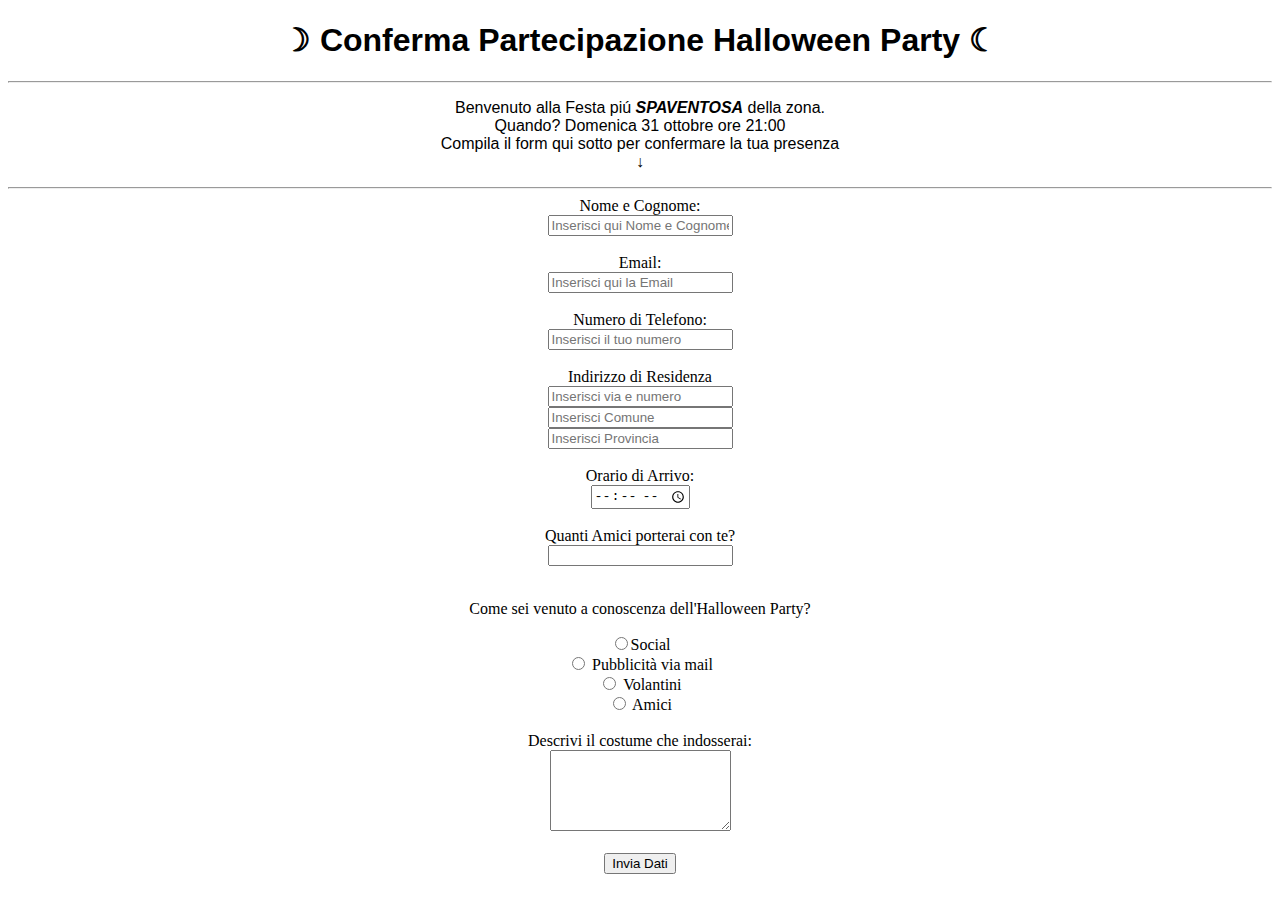
==== form Halloween/index.html @ 5cf556b7 "form halloween" ====
<!DOCTYPE html>
<html lang="it">
<head>
    <meta charset="UTF-8">
    <meta http-equiv="X-UA-Compatible" content="IE=edge">
    <meta name="viewport" content="width=device-width, initial-scale=1.0">
    <title>Halloween Party</title>
    <link rel="stylesheet" href="style.css">
</head>
<body>
    <header>
        <h1>
            &#x263d; Conferma Partecipazione Halloween Party &#x263e;
        </h1>
        <hr>
        <div>
            <p>
            Benvenuto alla Festa pi&uacute; <em><strong>SPAVENTOSA</strong></em> della zona. <br>
            Quando? Domenica 31 ottobre ore 21:00 <br>
            Compila il form qui sotto per confermare la tua presenza <br> &#8595;
        </p>
        </div>       
        <hr>
    </header>
    <form>
        <div>
         <label for="Nome e Cognome">
            Nome e Cognome:
         </label>
         <br>
         <input id="Nome e Cognome" type="text" placeholder="Inserisci qui Nome e Cognome " required>
        </div>
        <br>
        <div>
            <label for="Email">
                Email:
            </label>
            <br>
            <input id="Email" type="email" placeholder="Inserisci qui la Email" required>
        </div>
        <br>
        <div> <!--NON VA NUMERO DI TELEFONO; ACCETTA ANCHE LETTERE; SISTEMARE-->
            <label for="Numero di Telefono">
                Numero di Telefono:
            </label>
            <br>
            <input id="Numero di Telefono" type="tel" placeholder="Inserisci il tuo numero" required>
        </div>
        <br>
        <div>
            <label for="Indirizzo">
                Indirizzo di Residenza
                <br>
                <input id="Indirizzo" type="text" placeholder="Inserisci via e numero" required>
                <br>
                <input type="text" placeholder="Inserisci Comune"required>
                <br>
                <input type="text" placeholder="Inserisci Provincia"required>

            </label>
        </div>
        <br>
        
        <div>
            <label for="orario di arrivo">
                Orario di Arrivo:
            </label>
            <br>
            <input id="orario di arrivo" type="time" required>

        </div>
        <br>
        <div>
            <label for="Amici">
                Quanti Amici porterai con te?
            </label>
            <br>
            <input id="Amici" type="number"required>
        </div>
        <br>
        <p>
            Come sei venuto a conoscenza dell'Halloween Party?
        </p>
        <div>
            <label for="social">
                <input id="social" type="radio" value="social">Social
            </label>
            <br>
            <label for="Pubblicit&aacute; via Mail">
                <input id="Pubblicit&aacute; via Mail" type="radio" value="Pubblicit&aacute; via mail"> Pubblicità via mail
            </label>
            <br>
            <label for="Volantini">
                <input id="Volantini" type="radio" value="Volantini"> Volantini               
            </label>
            <br>
            <label for="Amici">
                <input id="Amici" type="radio" value="Amici"> Amici
            </label>
            </div>
            <br>
            <div>
                <label for="Costume">
                    Descrivi il costume che indosserai:                    
                </label>
                <br>
                <textarea id="Costume" rows="5" col="70" required>
                </textarea>
                
            </div>
            <br>
        </div>



         <div>
             <button type="submit">
                  Invia Dati 
             </button>
         </div>
    </form> 
    <footer>
        <p id="scrittaFinale">
            CORAGGIO, NON ABBIATE PAURA
        </p>
    </footer>  
</body>

</html>
---- form Halloween/style.css ----
body{
    text-align: center;
    background-image: url(https://us.123rf.com/450wm/karolinamadej/karolinamadej1806/karolinamadej180600165/102761762-halloween-concetto-di-sfondo-con-spaventose-lanterne-di-zucca-vettore-.jpg?ver=6);
    background-repeat: no-repeat;
    background-position-x: center;
    background-position-y: center;
    background-size: cover;
}
header{
    font-family:Impact, Haettenschweiler, 'Arial Narrow Bold', sans-serif;
}
hr{
    color: red;
}











#scrittaFinale{
    color: white;
}


footer{
    text-align: center;
}
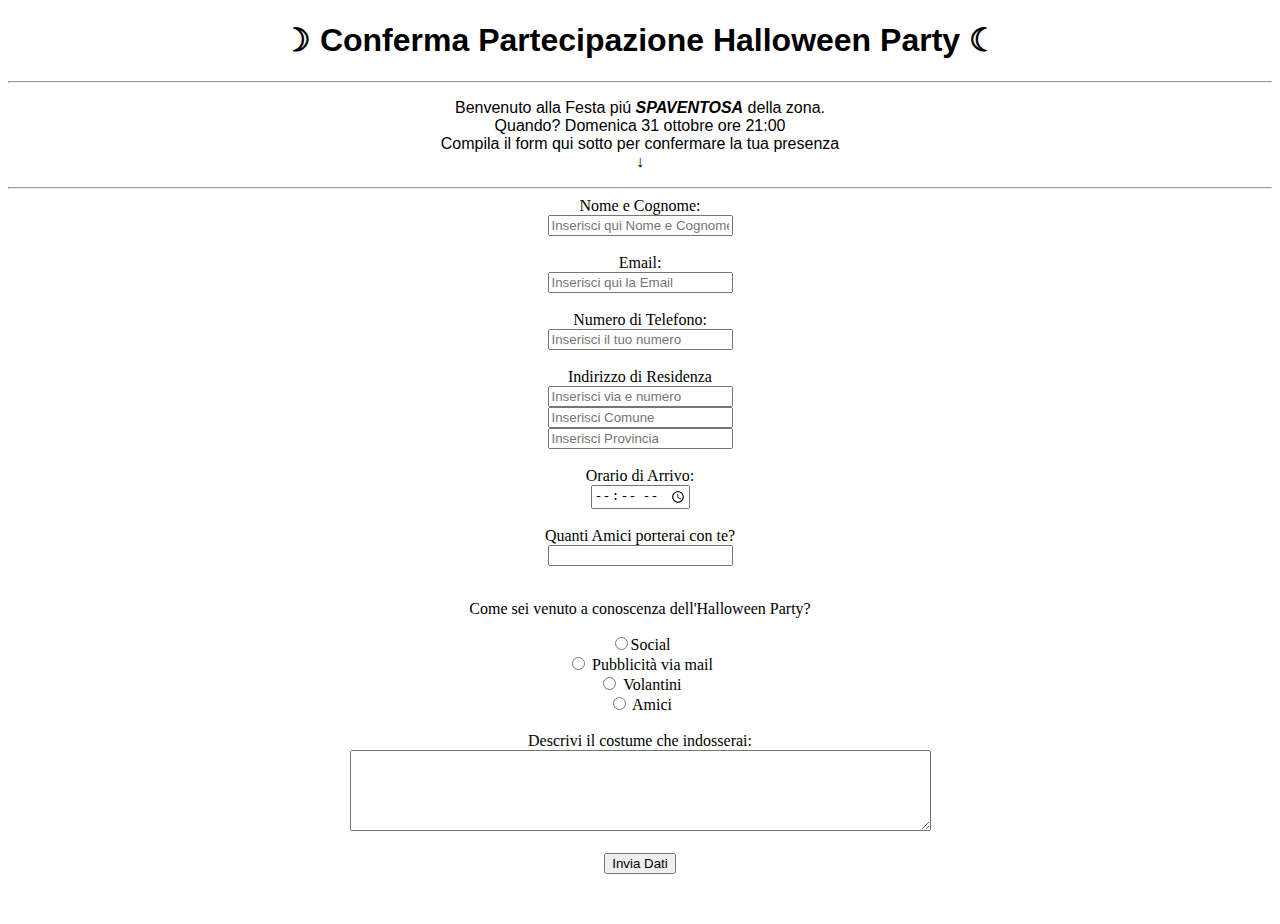
==== commit e5e78b63: "corretto alcuni errori" ====
--- a/form Halloween/index.html
+++ b/form Halloween/index.html
@@ -24,11 +24,11 @@
     </header>
     <form>
         <div>
-         <label for="Nome e Cognome">
+         <label for="Nome-e-Cognome">
             Nome e Cognome:
          </label>
          <br>
-         <input id="Nome e Cognome" type="text" placeholder="Inserisci qui Nome e Cognome " required>
+         <input id="Nome-e-Cognome" type="text" placeholder="Inserisci qui Nome e Cognome " required>
         </div>
         <br>
         <div>
@@ -40,11 +40,11 @@
         </div>
         <br>
         <div> <!--NON VA NUMERO DI TELEFONO; ACCETTA ANCHE LETTERE; SISTEMARE-->
-            <label for="Numero di Telefono">
+            <label for="Numero-di-Telefono">
                 Numero di Telefono:
             </label>
             <br>
-            <input id="Numero di Telefono" type="tel" placeholder="Inserisci il tuo numero" required>
+            <input id="Numero-di-Telefono" type="tel" placeholder="Inserisci il tuo numero" required>
         </div>
         <br>
         <div>
@@ -53,29 +53,29 @@
                 <br>
                 <input id="Indirizzo" type="text" placeholder="Inserisci via e numero" required>
                 <br>
-                <input type="text" placeholder="Inserisci Comune"required>
+                <input type="text" placeholder="Inserisci Comune" required>
                 <br>
-                <input type="text" placeholder="Inserisci Provincia"required>
+                <input type="text" placeholder="Inserisci Provincia" required>
 
             </label>
         </div>
         <br>
         
         <div>
-            <label for="orario di arrivo">
+            <label for="orario-di-arrivo">
                 Orario di Arrivo:
             </label>
             <br>
-            <input id="orario di arrivo" type="time" required>
+            <input id="orario-di-arrivo" type="time" required>
 
         </div>
         <br>
         <div>
-            <label for="Amici">
+            <label for="Amici-da-portare">
                 Quanti Amici porterai con te?
             </label>
             <br>
-            <input id="Amici" type="number"required>
+            <input id="Amici-da-portare" type="number" required>
         </div>
         <br>
         <p>
@@ -86,8 +86,8 @@
                 <input id="social" type="radio" value="social">Social
             </label>
             <br>
-            <label for="Pubblicit&aacute; via Mail">
-                <input id="Pubblicit&aacute; via Mail" type="radio" value="Pubblicit&aacute; via mail"> Pubblicità via mail
+            <label for="Pubblicit&aacute;-via-Mail">
+                <input id="Pubblicit&aacute;-via-Mail" type="radio" value="Pubblicit&aacute;-via-mail"> Pubblicità via mail
             </label>
             <br>
             <label for="Volantini">
@@ -104,15 +104,11 @@
                     Descrivi il costume che indosserai:                    
                 </label>
                 <br>
-                <textarea id="Costume" rows="5" col="70" required>
+                <textarea id="Costume" rows="5" cols="70" required>
                 </textarea>
                 
             </div>
             <br>
-        </div>
-
-
-
          <div>
              <button type="submit">
                   Invia Dati 
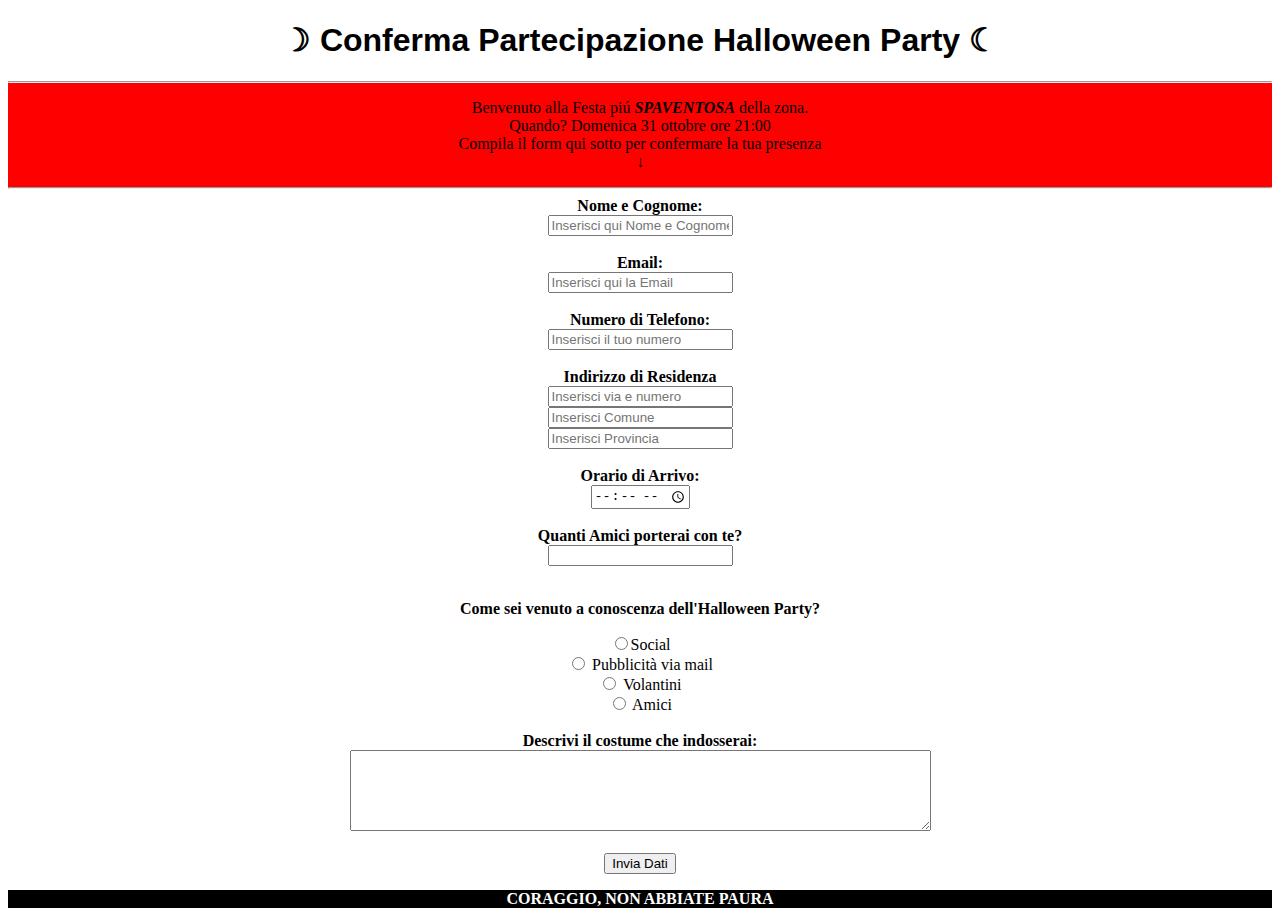
==== commit 8dc42321: "altre piccole modifiche" ====
--- a/form Halloween/index.html
+++ b/form Halloween/index.html
@@ -12,20 +12,22 @@
         <h1>
             &#x263d; Conferma Partecipazione Halloween Party &#x263e;
         </h1>
-        <hr>
-        <div>
+        <div id="testo">
+            <hr>
             <p>
             Benvenuto alla Festa pi&uacute; <em><strong>SPAVENTOSA</strong></em> della zona. <br>
             Quando? Domenica 31 ottobre ore 21:00 <br>
             Compila il form qui sotto per confermare la tua presenza <br> &#8595;
         </p>
+        <hr>
         </div>       
-        <hr>
     </header>
     <form>
         <div>
          <label for="Nome-e-Cognome">
-            Nome e Cognome:
+             <strong>
+                Nome e Cognome: 
+             </strong>          
          </label>
          <br>
          <input id="Nome-e-Cognome" type="text" placeholder="Inserisci qui Nome e Cognome " required>
@@ -33,7 +35,9 @@
         <br>
         <div>
             <label for="Email">
-                Email:
+                <strong>
+                   Email: 
+                </strong>               
             </label>
             <br>
             <input id="Email" type="email" placeholder="Inserisci qui la Email" required>
@@ -41,7 +45,9 @@
         <br>
         <div> <!--NON VA NUMERO DI TELEFONO; ACCETTA ANCHE LETTERE; SISTEMARE-->
             <label for="Numero-di-Telefono">
-                Numero di Telefono:
+                <strong>
+                   Numero di Telefono: 
+                </strong>              
             </label>
             <br>
             <input id="Numero-di-Telefono" type="tel" placeholder="Inserisci il tuo numero" required>
@@ -49,7 +55,9 @@
         <br>
         <div>
             <label for="Indirizzo">
-                Indirizzo di Residenza
+                <strong>
+                   Indirizzo di Residenza 
+                </strong>                
                 <br>
                 <input id="Indirizzo" type="text" placeholder="Inserisci via e numero" required>
                 <br>
@@ -63,7 +71,9 @@
         
         <div>
             <label for="orario-di-arrivo">
-                Orario di Arrivo:
+                <strong>
+                    Orario di Arrivo:
+                </strong>               
             </label>
             <br>
             <input id="orario-di-arrivo" type="time" required>
@@ -72,14 +82,18 @@
         <br>
         <div>
             <label for="Amici-da-portare">
-                Quanti Amici porterai con te?
+                <strong>
+                   Quanti Amici porterai con te? 
+                </strong>               
             </label>
             <br>
             <input id="Amici-da-portare" type="number" required>
         </div>
         <br>
-        <p>
-            Come sei venuto a conoscenza dell'Halloween Party?
+        <p> 
+            <strong>
+                Come sei venuto a conoscenza dell'Halloween Party?
+            </strong>
         </p>
         <div>
             <label for="social">
@@ -101,7 +115,9 @@
             <br>
             <div>
                 <label for="Costume">
-                    Descrivi il costume che indosserai:                    
+                    <strong>
+                        Descrivi il costume che indosserai: 
+                    </strong>                   
                 </label>
                 <br>
                 <textarea id="Costume" rows="5" cols="70" required>
@@ -117,7 +133,9 @@
     </form> 
     <footer>
         <p id="scrittaFinale">
-            CORAGGIO, NON ABBIATE PAURA
+           <strong>
+               CORAGGIO, NON ABBIATE PAURA
+           </strong> 
         </p>
     </footer>  
 </body>
--- a/form Halloween/style.css
+++ b/form Halloween/style.css
@@ -6,28 +6,22 @@
     background-position-y: center;
     background-size: cover;
 }
-header{
+h1{
     font-family:Impact, Haettenschweiler, 'Arial Narrow Bold', sans-serif;
 }
 hr{
     color: red;
 }
 
-
-
-
-
-
-
-
-
-
-
 #scrittaFinale{
     color: white;
+}
+#testo{
+    background-color: red;
 }
 
 
 footer{
     text-align: center;
+    background-color: black;
 }